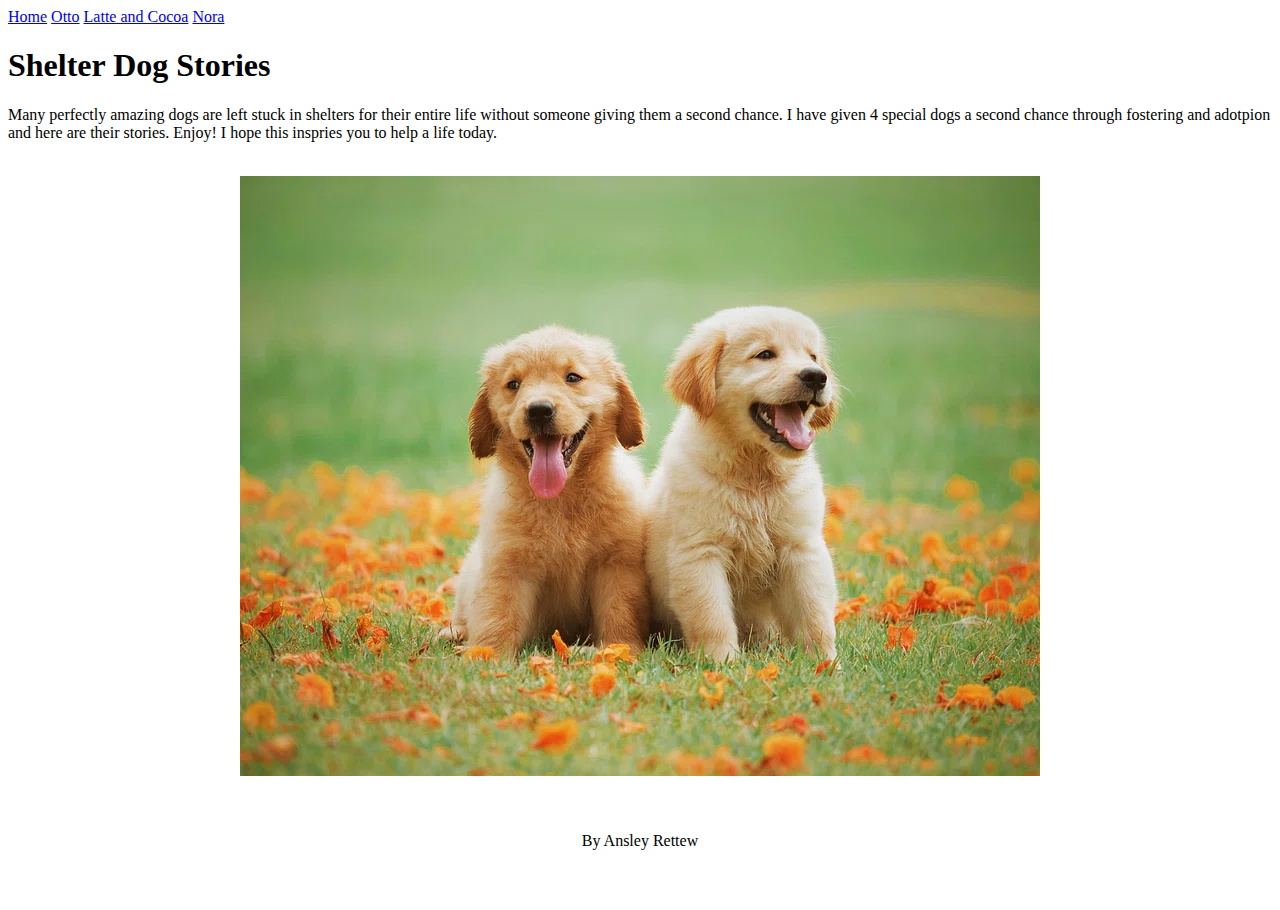
==== Index.html @ 5b1da289 "Add files via upload" ====
<!doctype html>
<html>
<head>
	<title>Shelter Dog Stories</title>
<link href= "style.css" tyle= "text/css" rel= "stylesheet" />
</head>
<body>

<div class="topnav">
  <a href="index.html" class="active">Home</a>
   <a href="Otto.html">Otto</a>
  <a href="LatteandCocoa.html">Latte and Cocoa</a>
  <a href="Nora.html">Nora</a>

</div>

	<h1>Shelter Dog Stories</h1>
	<p>Many perfectly amazing dogs are left stuck in shelters for their entire life without someone giving them a second chance. I have given 4 special dogs a second chance through fostering and adotpion and here are their stories. Enjoy! I hope this inspries you to help a life today. </p>
	

<br>

<center><img src="CuteGoldens.webp" alt="Cute Goldens" /></center>

<div class="colorBand">
	<br>
<br>
	<center><p> By Ansley Rettew </p> </center>
<br>
<br>
</div>

</body>
</html>
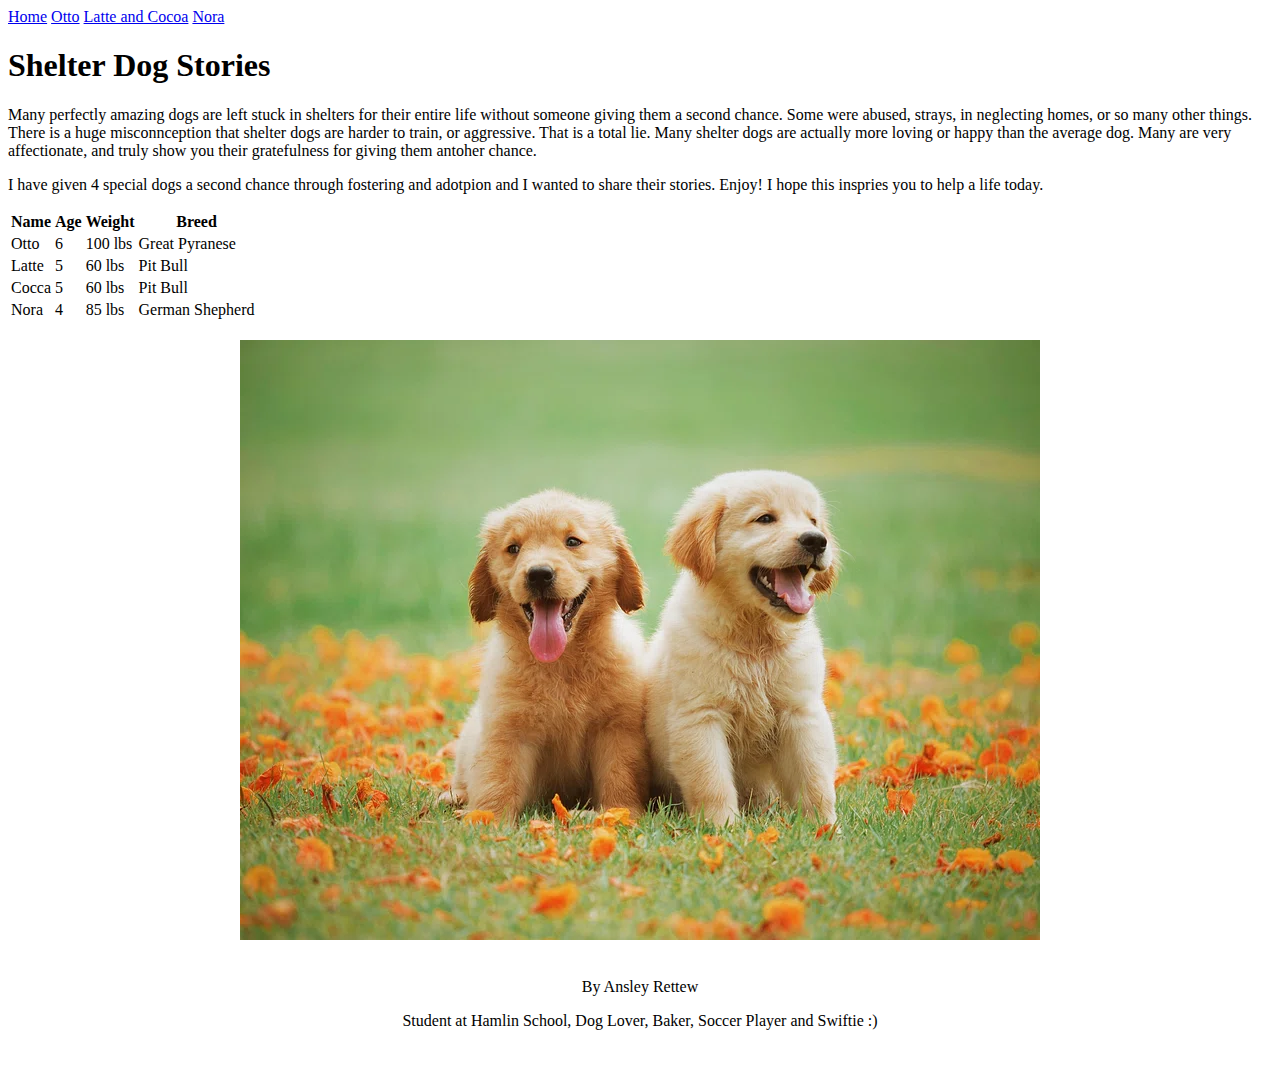
==== commit 1691cb5b: "Add files via upload" ====
--- a/Index.html
+++ b/Index.html
@@ -15,8 +15,42 @@
 </div>
 
 	<h1>Shelter Dog Stories</h1>
-	<p>Many perfectly amazing dogs are left stuck in shelters for their entire life without someone giving them a second chance. I have given 4 special dogs a second chance through fostering and adotpion and here are their stories. Enjoy! I hope this inspries you to help a life today. </p>
+	<p>Many perfectly amazing dogs are left stuck in shelters for their entire life without someone giving them a second chance. Some were abused, strays, in neglecting homes, or so many other things. There is a huge misconnception that shelter dogs are harder to train, or aggressive. That is a total lie. Many shelter dogs are actually more loving or happy than the average dog. Many are very affectionate, and truly show you their gratefulness for giving them antoher chance. </p>
+
+
+	<p> I have given 4 special dogs a second chance through fostering and adotpion and I wanted to share their stories. Enjoy! I hope this inspries you to help a life today. </p>
 	
+<table>
+	<tr>
+		<th>Name</th>
+			<th>Age</th>
+			<th>Weight</th>
+			<th>Breed</th>
+</tr>
+<tr>
+	<td>Otto</td>
+	<td>6 </td>
+	<td>100 lbs</td>
+	<td>Great Pyranese</td>
+</tr>
+<tr>
+	<td>Latte</td>
+	<td>5</td>
+	<td>60 lbs</td>
+	<td>Pit Bull</td>
+</tr>
+<tr>
+	<td>Cocca</td>
+	<td>5 </td>
+	<td>60 lbs</td>
+	<td>Pit Bull</td>
+</tr>	
+<tr>
+	<td>Nora</td>
+	<td>4</td>
+	<td>85 lbs</td>
+	<td>German Shepherd</td>
+</table>
 
 <br>
 
@@ -24,9 +58,8 @@
 
 <div class="colorBand">
 	<br>
-<br>
-	<center><p> By Ansley Rettew </p> </center>
-<br>
+	<center><p class="endingtext"> By Ansley Rettew </p> 
+<p class="endingtext"> Student at Hamlin School, Dog Lover, Baker, Soccer Player and Swiftie :)</p></center>
 <br>
 </div>
 
